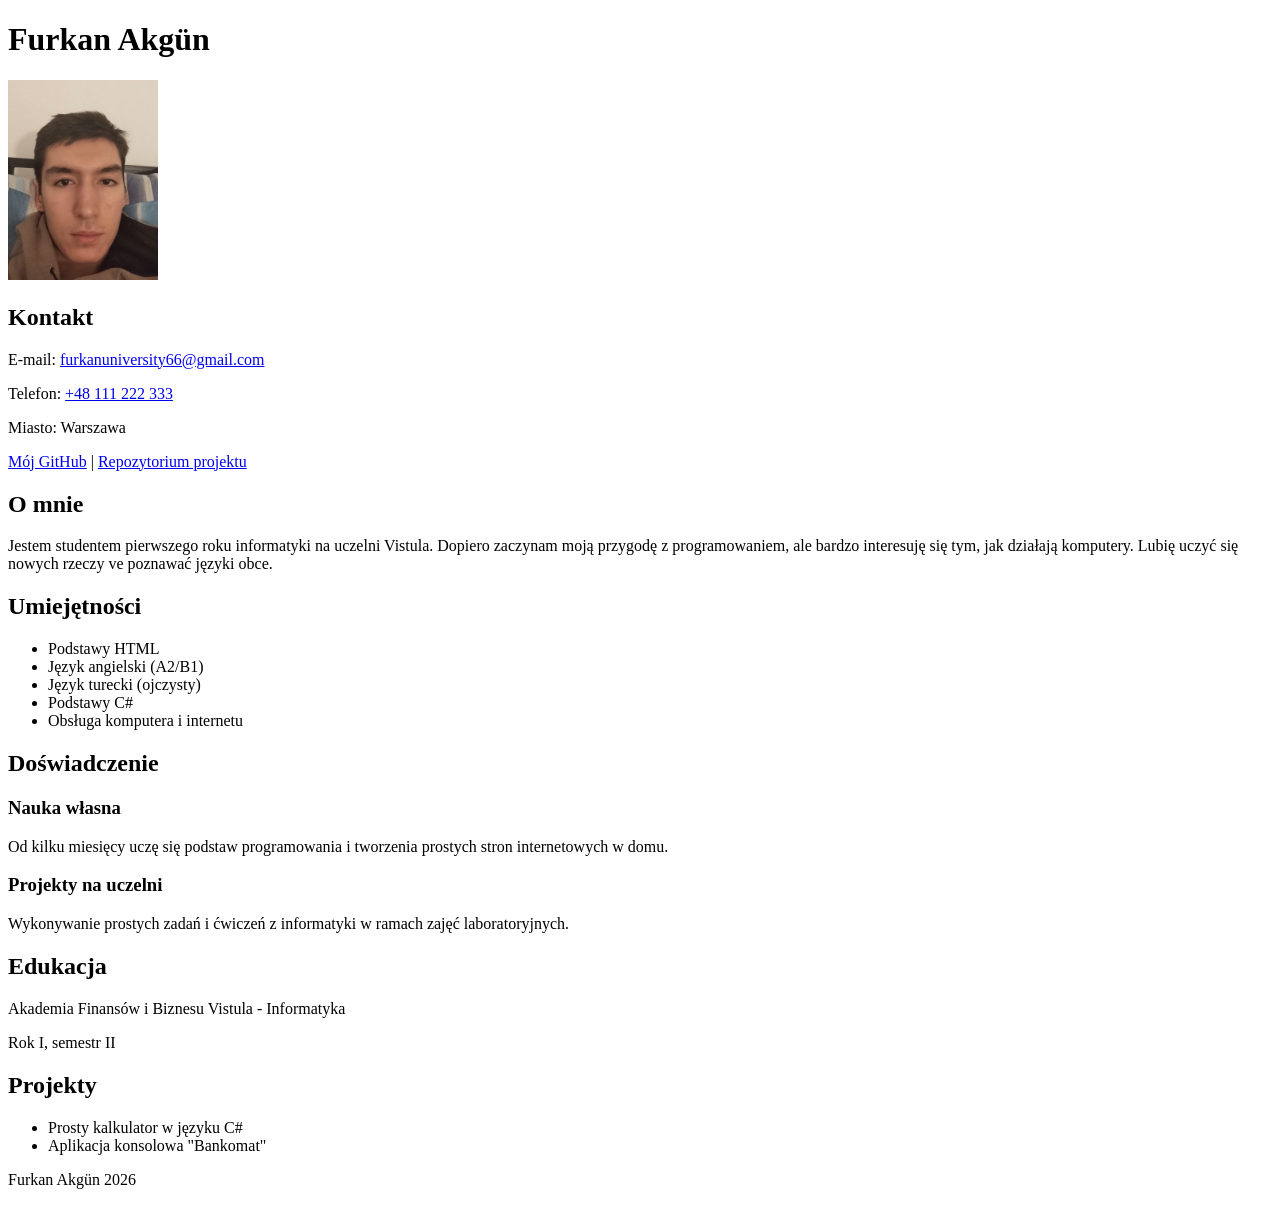
==== zad1_cv/index.html @ c4a356de "Update index.html" ====
<!DOCTYPE html>
<html lang="pl">
<head>
    <meta charset="UTF-8">
    <title>Furkan Akgun - CV</title>
</head>
<body>

    <header>
        <h1>Furkan Akgün</h1>
        <img src="profil.jpg" width="150" alt="Moje zdjęcie profilowe">
    </header>

    <main>
        <section>
            <h2>Kontakt</h2>
            <p>E-mail: <a href="mailto:furkanuniversity66@gmail.com">furkanuniversity66@gmail.com</a></p>
            <p>Telefon: <a href="tel:+48111222333">+48 111 222 333</a></p>
            <p>Miasto: Warszawa</p>
            <p>
                <a href="https://github.com/w75729" target="_blank" rel="noopener noreferrer">Mój GitHub</a> | 
                <a href="https://github.com/w75729/zadanie1_CV" target="_blank" rel="noopener noreferrer">Repozytorium projektu</a>
            </p>
        </section>

        <section>
            <h2>O mnie</h2>
            <p>Jestem studentem pierwszego roku informatyki na uczelni Vistula. Dopiero zaczynam moją przygodę z programowaniem, ale bardzo interesuję się tym, jak działają komputery. Lubię uczyć się nowych rzeczy ve poznawać języki obce.</p>
        </section>

        <section>
            <h2>Umiejętności</h2>
            <ul>
                <li>Podstawy HTML</li>
                <li>Język angielski (A2/B1)</li>
                <li>Język turecki (ojczysty)</li>
                <li>Podstawy C#</li>
                <li>Obsługa komputera i internetu</li>
            </ul>
        </section>

        <section>
            <h2>Doświadczenie</h2>
            <article>
                <h3>Nauka własna</h3>
                <p>Od kilku miesięcy uczę się podstaw programowania i tworzenia prostych stron internetowych w domu.</p>
            </article>
            <article>
                <h3>Projekty na uczelni</h3>
                <p>Wykonywanie prostych zadań i ćwiczeń z informatyki w ramach zajęć laboratoryjnych.</p>
            </article>
        </section>

        <section>
            <h2>Edukacja</h2>
            <p>Akademia Finansów i Biznesu Vistula - Informatyka</p>
            <p>Rok I, semestr II</p>
        </section>

        <section>
            <h2>Projekty</h2>
            <ul>
                <li>Prosty kalkulator w języku C#</li>
                <li>Aplikacja konsolowa "Bankomat"</li>
            </ul>
        </section>
    </main>

    <footer>
        <p>Furkan Akgün 2026</p>
    </footer>

</body>
</html>
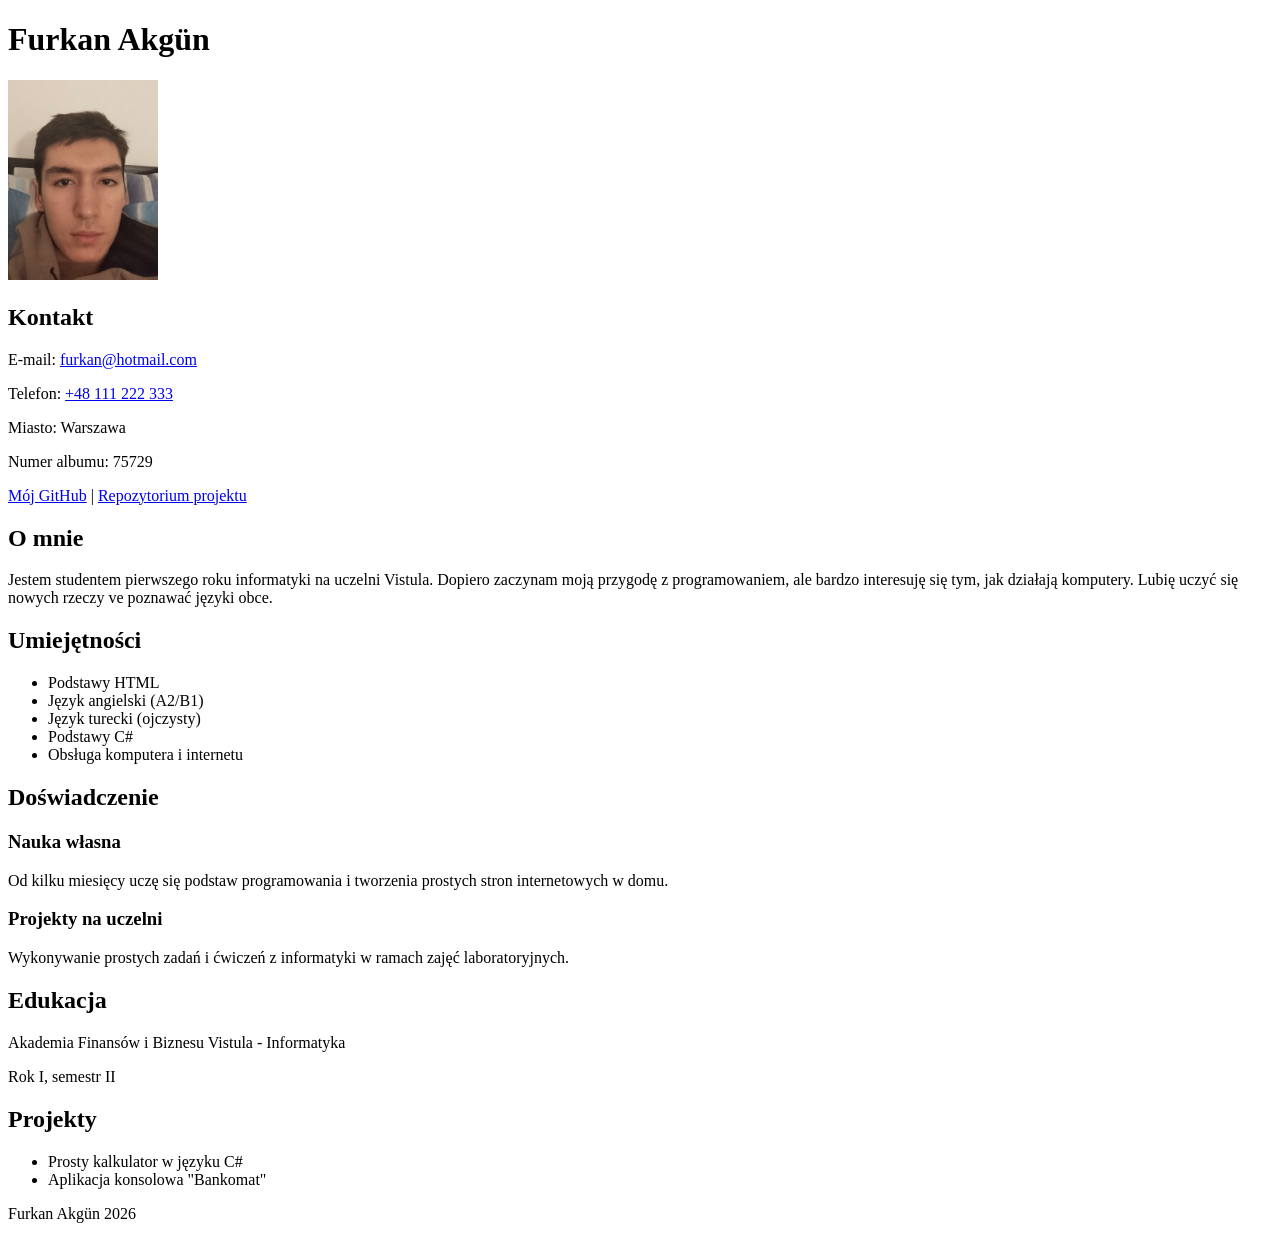
==== commit 02d498f5: "Update index.html" ====
--- a/zad1_cv/index.html
+++ b/zad1_cv/index.html
@@ -14,9 +14,10 @@
     <main>
         <section>
             <h2>Kontakt</h2>
-            <p>E-mail: <a href="mailto:furkanuniversity66@gmail.com">furkanuniversity66@gmail.com</a></p>
+            <p>E-mail: <a href="mailto:furkan@hotmail.com">furkan@hotmail.com</a></p>
             <p>Telefon: <a href="tel:+48111222333">+48 111 222 333</a></p>
             <p>Miasto: Warszawa</p>
+            <p>Numer albumu: 75729</p>
             <p>
                 <a href="https://github.com/w75729" target="_blank" rel="noopener noreferrer">Mój GitHub</a> | 
                 <a href="https://github.com/w75729/zadanie1_CV" target="_blank" rel="noopener noreferrer">Repozytorium projektu</a>
